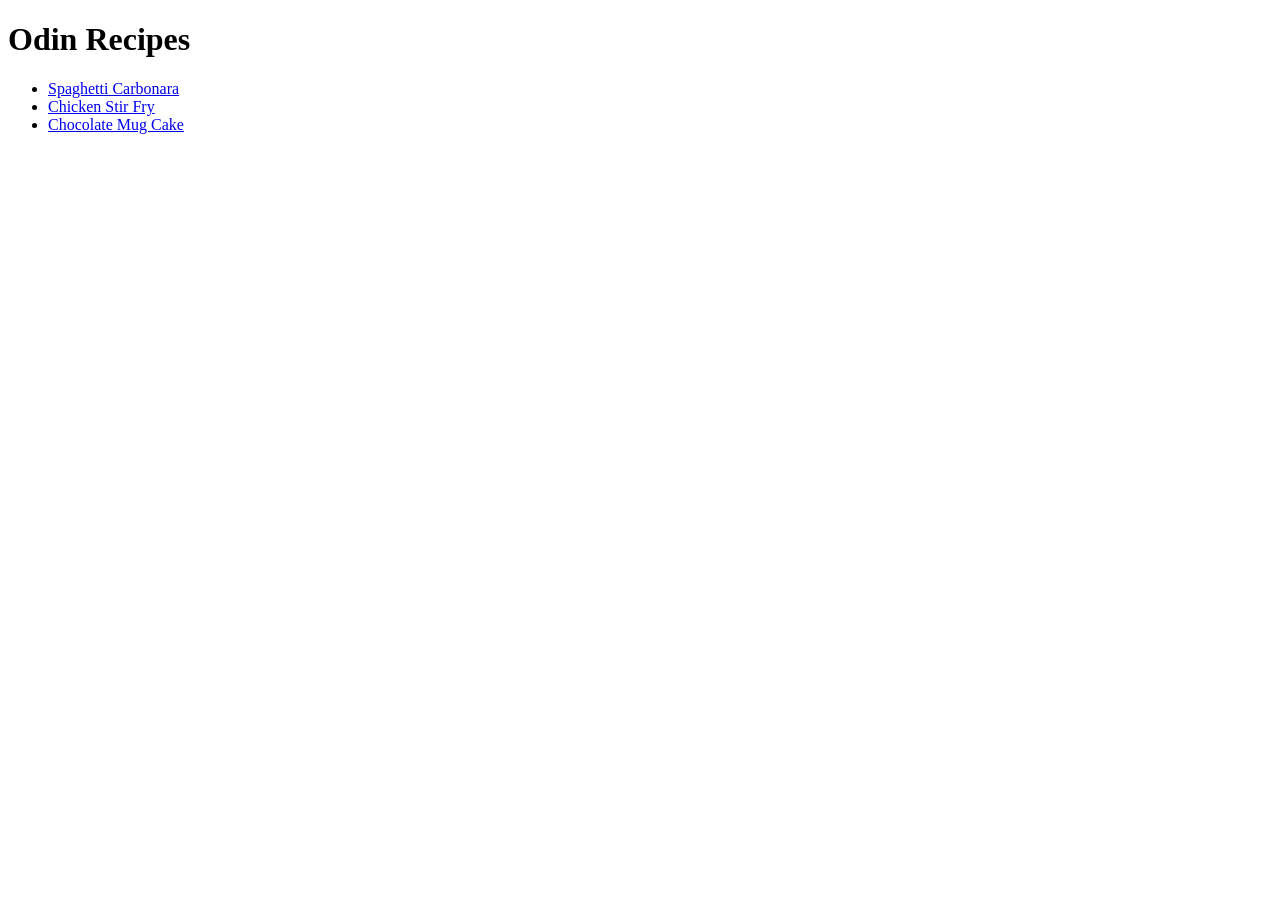
==== index.html @ 0ffc3604 "added recipes" ====
<!doctype html>
<html lang="en">
  <head>
    <meta charset="UTF-8" />
    <meta name="viewport" content="width=device-width, initial-scale=1.0" />
    <title>Odin-recipes</title>
  </head>
  <body>
    <h1>Odin Recipes</h1>
    <ul>
      <li>
        <a href="/recipes/Spaghetti-Carbonara.html">Spaghetti Carbonara</a>
      </li>
      <li><a href="/recipes/Chicken-Stir-Fry.html">Chicken Stir Fry</a></li>
      <li><a href="/recipes/Chocolate-Mug-Cake.html">Chocolate Mug Cake</a></li>
    </ul>
  </body>
</html>
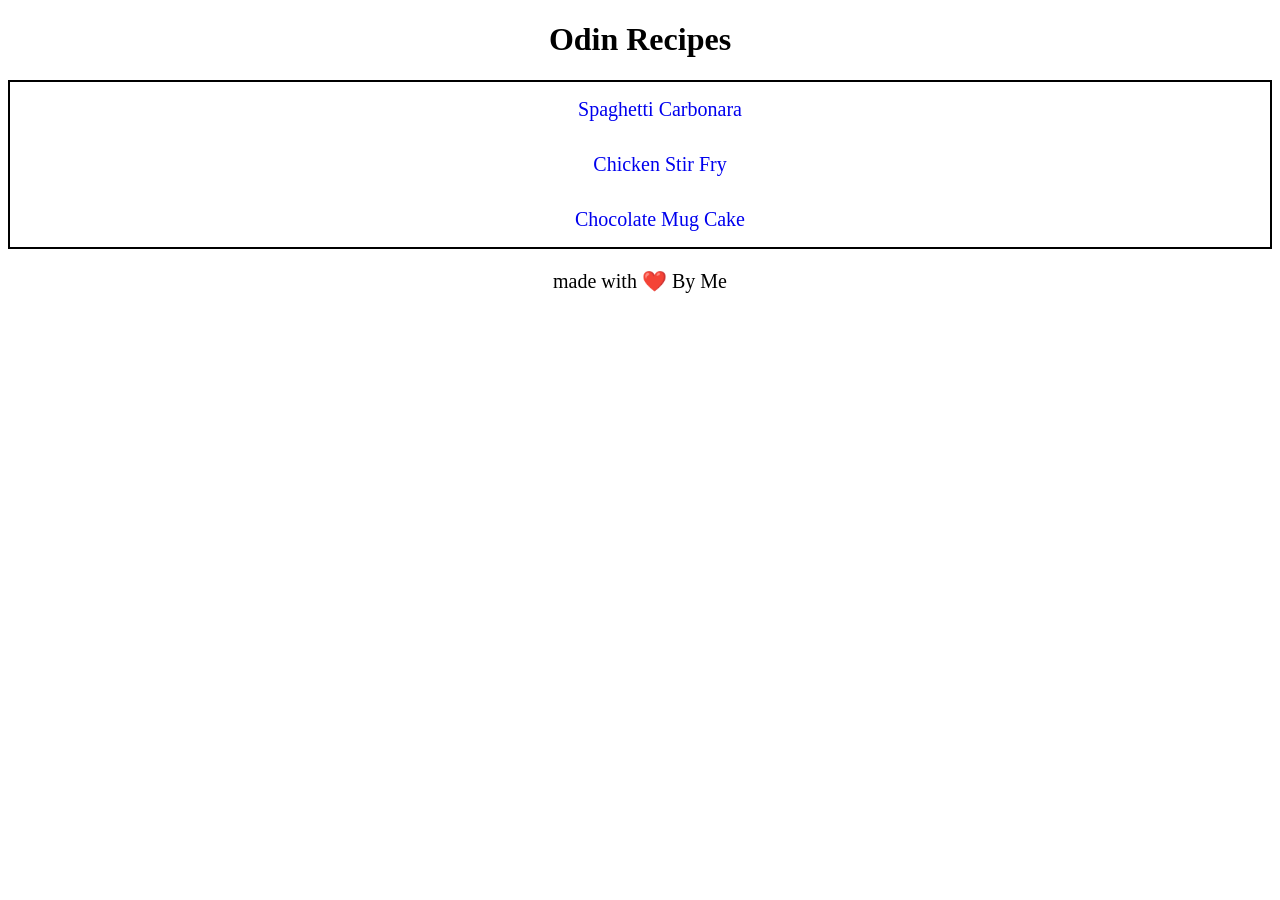
==== commit 63b956b3: "added some simple css" ====
--- a/index.html
+++ b/index.html
@@ -4,15 +4,21 @@
     <meta charset="UTF-8" />
     <meta name="viewport" content="width=device-width, initial-scale=1.0" />
     <title>Odin-recipes</title>
+    <link rel="stylesheet" href="style.css" />
   </head>
   <body>
     <h1>Odin Recipes</h1>
     <ul>
       <li>
-        <a href="/recipes/Spaghetti-Carbonara.html">Spaghetti Carbonara</a>
+        <a href="recipes/Spaghetti-Carbonara.html">Spaghetti Carbonara</a>
       </li>
-      <li><a href="/recipes/Chicken-Stir-Fry.html">Chicken Stir Fry</a></li>
-      <li><a href="/recipes/Chocolate-Mug-Cake.html">Chocolate Mug Cake</a></li>
+      <li><a href="recipes/Chicken-Stir-Fry.html">Chicken Stir Fry</a></li>
+      <li>
+        <a href="recipes/Chocolate-Mug-Cake.html">Chocolate Mug Cake</a>
+      </li>
     </ul>
+    <footer>
+      <p>made with ❤️ By Me</p>
+    </footer>
   </body>
 </html>
--- a/style.css
+++ b/style.css
@@ -0,0 +1,21 @@
+h1,
+p {
+  text-align: center;
+}
+
+ul {
+  border: 2px solid black;
+}
+li {
+  list-style-type: none;
+  text-decoration: none;
+  text-align: center;
+  padding: 16px;
+  font-size: 20px;
+}
+ul li a {
+  text-decoration: none;
+}
+p {
+  font-size: 20px;
+}
